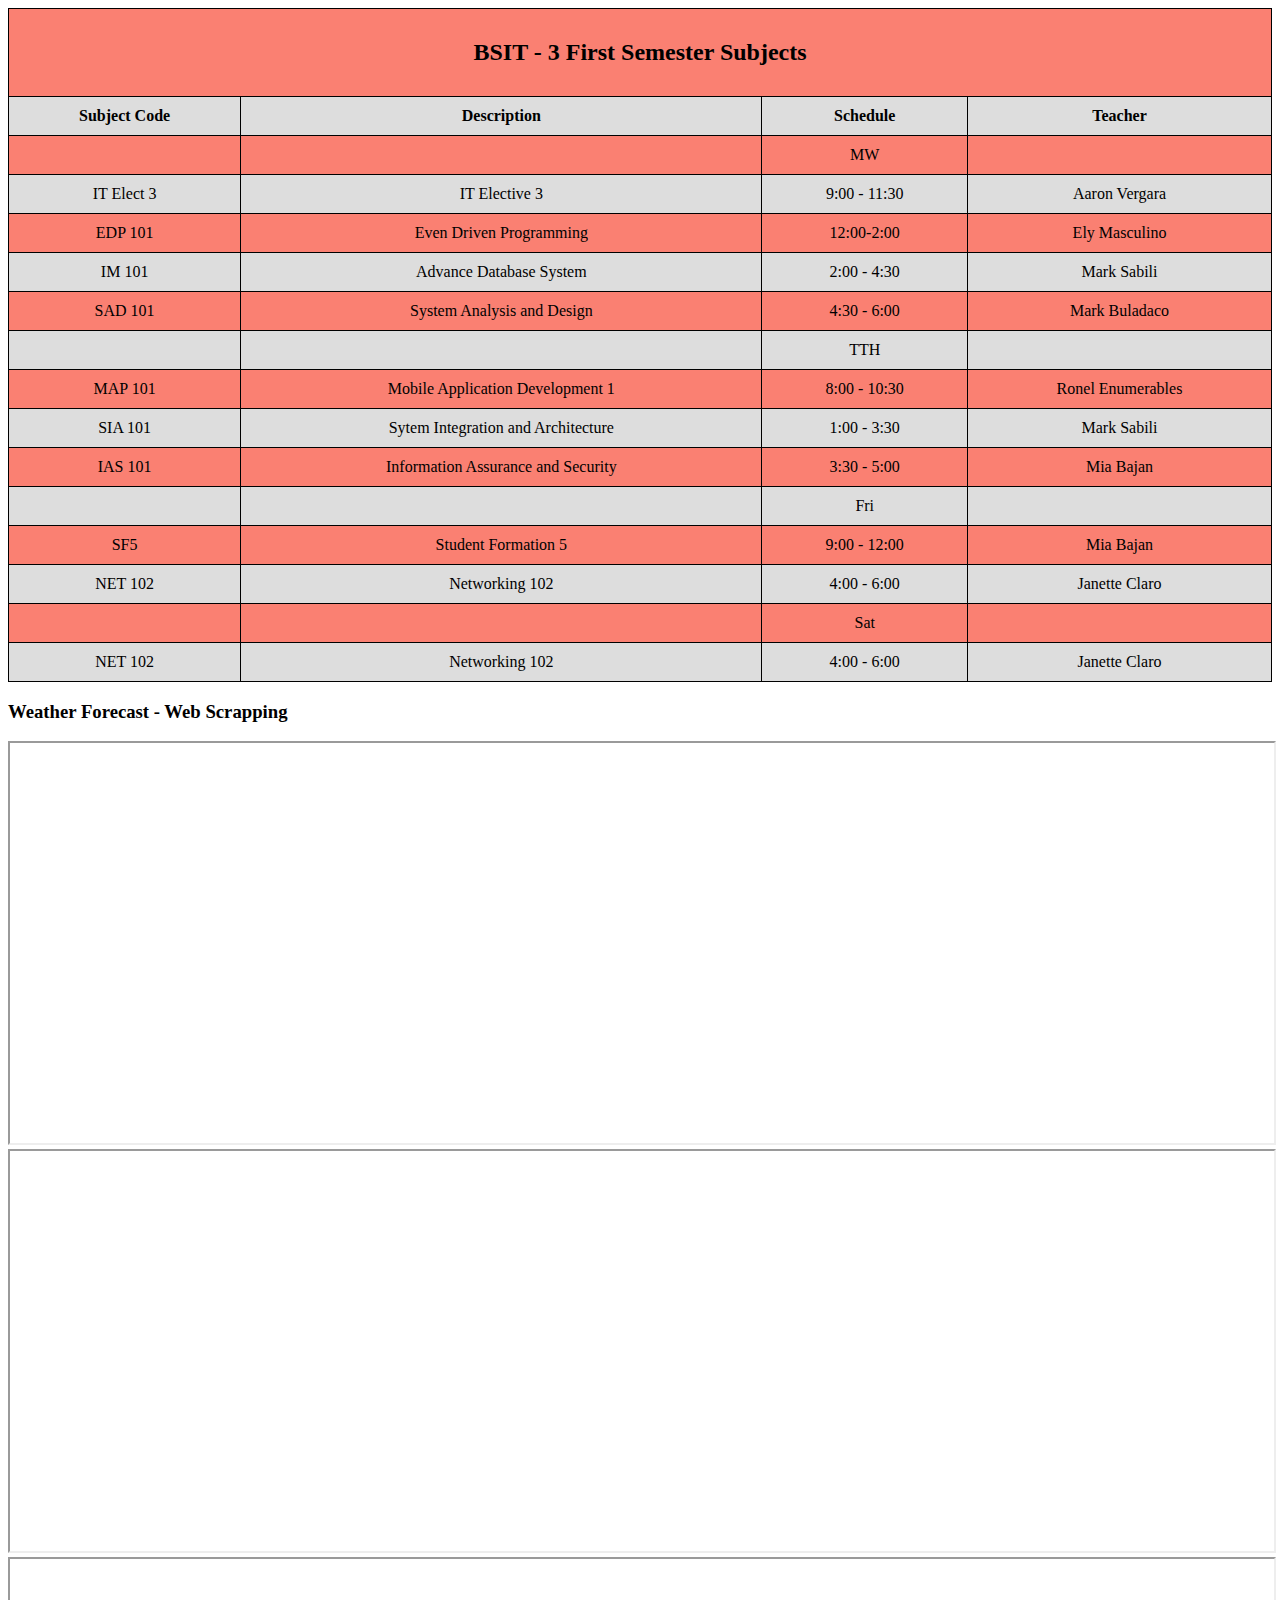
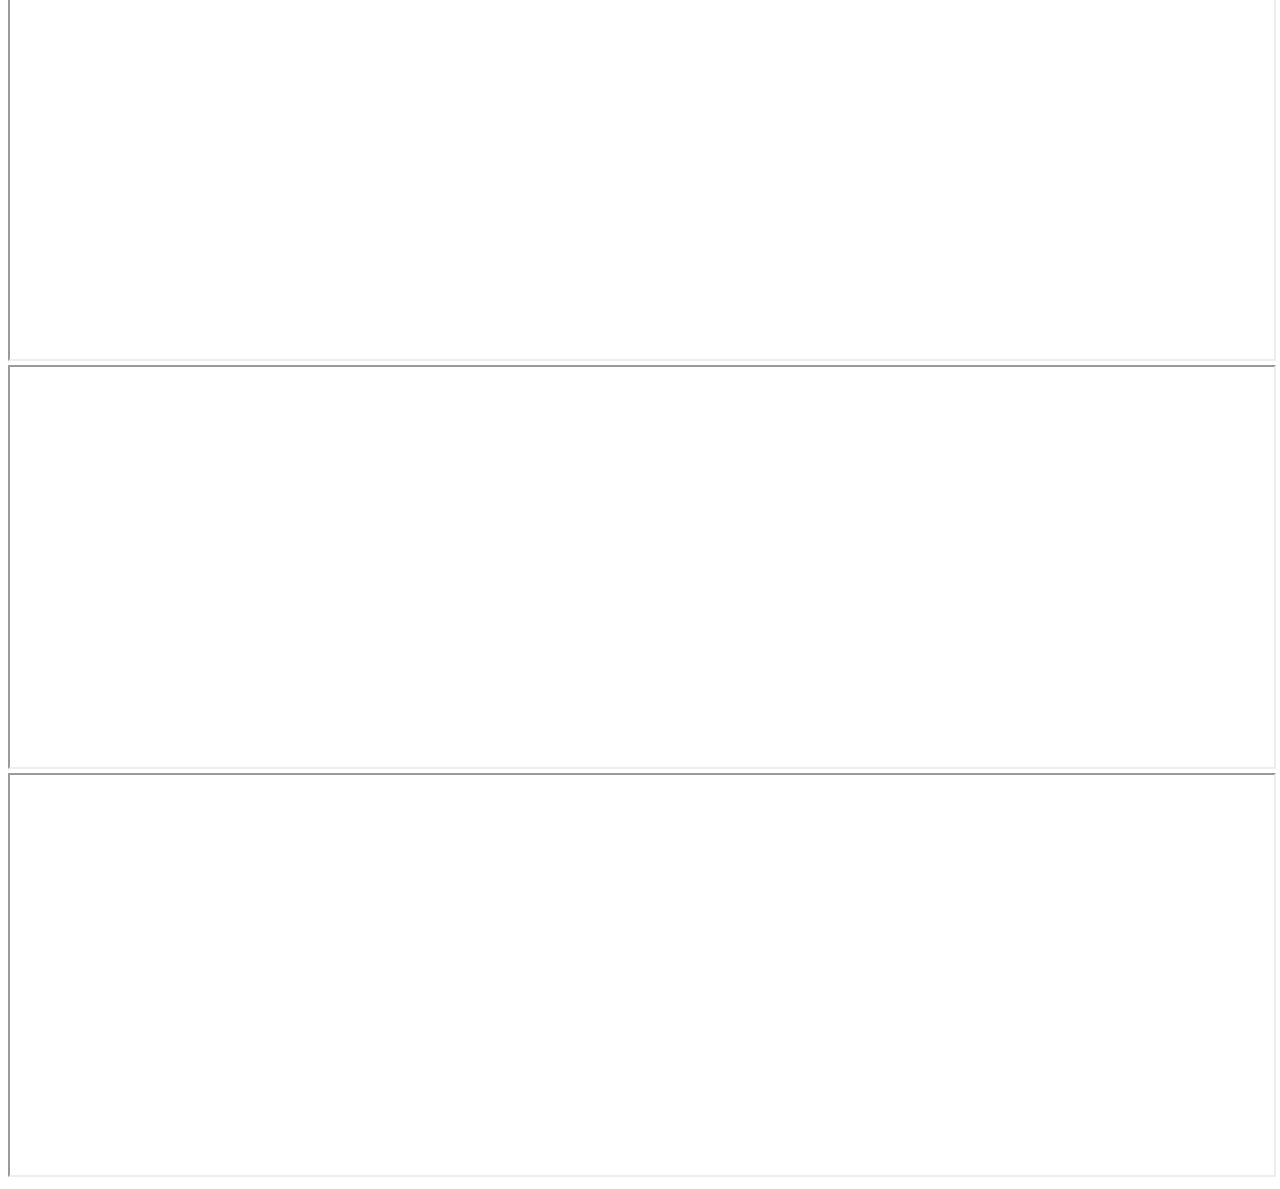
==== index.html @ 90889918 "Update index.html" ====
<!DOCTYPE html>
<html lang="en">
<head>

    <meta charset="UTF-8">
    <meta http-equiv="X-UA-Compatible" content="IE=edge">
    <meta name="viewport" content="width=device-width, initial-scale=1.0">
    <link rel="stylesheet" type+"text/css" media="screen" href="index.css"> <!--I use CSS for my table style-->

</head>

                                         <title> My Personal Website </title>

<body>
    <table style="width: 100%;">  
        <tr style="background-color: salmon">
            <th colspan="4"> 
                <h2> BSIT - 3 First Semester Subjects </h2>
            </th>
        </tr>
        <tr> <!--Header of the Table-->

            <th> Subject Code </th>
            <th> Description </th>
            <th> Schedule </th>
            <th> Teacher </th>
            
        </tr> 
        <!-- 10 rows -->
        <!--MW Subjects Schedule-->
        <tr>
            <td>  </td>
            <td> </td>
            <td> MW </td>
            <td> </td>
        </tr>
        <tr>
            <td> IT Elect 3 </td>
            <td> IT Elective 3 </td>
            <td> 9:00 - 11:30 </td>
            <td> Aaron Vergara </td>
        </tr>

        <tr>
            <td> EDP 101</td>
            <td> Even Driven Programming</td>
            <td> 12:00-2:00 </td>
            <td> Ely Masculino </td>
        </tr>

        <tr>
            <td> IM 101 </td>
            <td> Advance Database System </td>
            <td> 2:00 - 4:30 </td>
            <td> Mark Sabili </td>
        </tr>

        <tr>
            <td> SAD 101 </td>
            <td> System Analysis and Design </td>
            <td> 4:30 - 6:00 </td>
            <td> Mark Buladaco </td>
        </tr>
        <!--TTH Subjects Schedule-->
        <tr>
            <td>  </td>
            <td> </td>
            <td> TTH </td>
            <td> </td>
        </tr>
        <tr>
            <td> MAP 101 </td>
            <td> Mobile Application Development 1 </td>
            <td> 8:00 - 10:30 </td>
            <td> Ronel Enumerables </td>
        </tr>

        <tr>
            <td> SIA 101 </td>
            <td> Sytem Integration and Architecture </td>
            <td> 1:00 - 3:30</td>
            <td> Mark Sabili </td>
        </tr>

        <tr>
            <td> IAS 101 </td>
            <td> Information Assurance and Security </td>
            <td> 3:30 - 5:00 </td>
            <td> Mia Bajan </td>
        </tr>
        <!--Friday Subject Schedule-->
        <tr>
            <td>  </td>
            <td> </td>
            <td> Fri </td>
            <td> </td>
        </tr>
        <tr>
            <td> SF5 </td>
            <td> Student Formation 5 </td>
            <td> 9:00 - 12:00 </td>
            <td> Mia Bajan </td>
        </tr>

        <tr>
            <td> NET 102 </td>
            <td> Networking 102 </td>
            <td> 4:00 - 6:00 </td>
            <td> Janette Claro </td>
        </tr>
        <!--Saturday Subject Schedule-->
        <tr>
            <td>  </td>
            <td> </td>
            <td> Sat </td>
            <td> </td>
        </tr>
        <tr>
            <td> NET 102 </td>
            <td> Networking 102 </td>
            <td> 4:00 - 6:00</td>
            <td> Janette Claro </td>
        </tr>
        <!--End of the rows -->
    </table>

    
    <tr style="background-color: salmon">
        <th colspan="4"> 
            <h3> Weather Forecast - Web Scrapping </h3>
        </th>
    </tr>

        <iframe src="https://docs.google.com/spreadsheets/d/e/2PACX-1vTQWuRrAhJP8bqZvtiltjVV_imRP7ltTSWVVSZf_XJ91hqgpBYdrdxsCZsXrml9Cc115P-FpnN3tJfE/pubhtml?widget=true&amp;headers=false"></iframe>
        <iframe src="https://docs.google.com/spreadsheets/d/e/2PACX-1vS8b2HPne9F--ZANDuUoj8g5TgC3mtsV2VHDhm6cIUqLpjghOYvHdzsaXYIc7DFjr4k47rWjRA6M1yW/pubhtml?widget=true&amp;headers=false"></iframe>
        <iframe src="https://public.tableau.com/views/Midterm_16356190524330/Sheet1?:language=en-US&:display_count=n&:origin=viz_share_link"></iframe>
        <iframe src="https://public.tableau.com/views/Wodometer/Sheet1?:language=en-US&publish=yes&:display_count=n&:origin=viz_share_link"></iframe>
        <iframe src="https://public.tableau.com/views/Top5_16356208843310/Sheet1?:language=en-US&publish=yes&:display_count=n&:origin=viz_share_link"></iframe>
    </body>
</html>
---- index.css ----
table {
    width: 400px;
}
th{
    text-align: center;
}
td{
    text-align: center;
}
table, th, td {
    border: 1px solid #000;
    border-collapse: collapse; /*If the two border next to each other mag collapse sya into one border lang */
}

th, td {
    padding: 10px;
}

tr:nth-child(even){
    background-color: #ddd;
}
tr:nth-child(odd){
    background-color: salmon;
}
iframe{
    width: 100%;
    height: 400px;
}
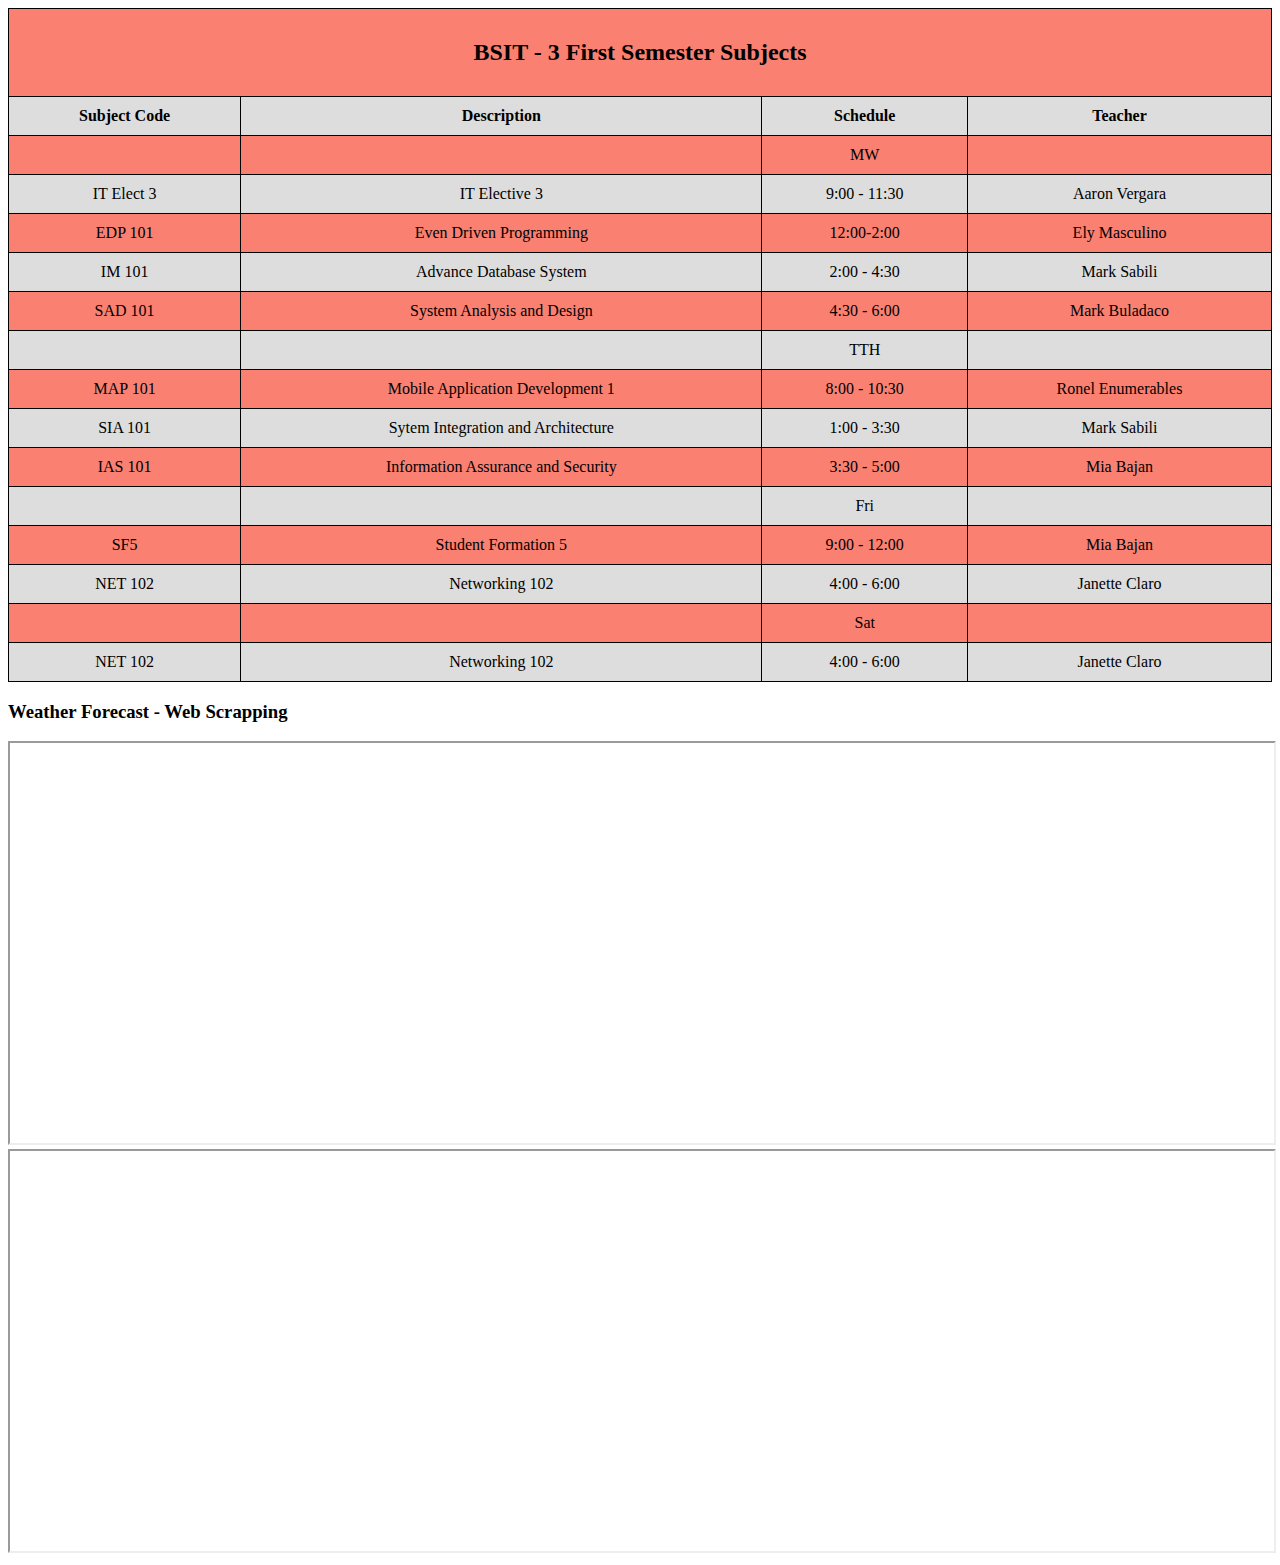
==== commit 8de42043: "Update index.html" ====
--- a/index.html
+++ b/index.html
@@ -133,8 +133,7 @@
 
         <iframe src="https://docs.google.com/spreadsheets/d/e/2PACX-1vTQWuRrAhJP8bqZvtiltjVV_imRP7ltTSWVVSZf_XJ91hqgpBYdrdxsCZsXrml9Cc115P-FpnN3tJfE/pubhtml?widget=true&amp;headers=false"></iframe>
         <iframe src="https://docs.google.com/spreadsheets/d/e/2PACX-1vS8b2HPne9F--ZANDuUoj8g5TgC3mtsV2VHDhm6cIUqLpjghOYvHdzsaXYIc7DFjr4k47rWjRA6M1yW/pubhtml?widget=true&amp;headers=false"></iframe>
-        <iframe src="https://public.tableau.com/views/Midterm_16356190524330/Sheet1?:language=en-US&:display_count=n&:origin=viz_share_link"></iframe>
-        <iframe src="https://public.tableau.com/views/Wodometer/Sheet1?:language=en-US&publish=yes&:display_count=n&:origin=viz_share_link"></iframe>
-        <iframe src="https://public.tableau.com/views/Top5_16356208843310/Sheet1?:language=en-US&publish=yes&:display_count=n&:origin=viz_share_link"></iframe>
+        <div class='tableauPlaceholder' id='viz1635621710087' style='position: relative'><noscript><a href='#'><img alt='Asia: Total Cases, New Cases, Total Recovered, Total New Recovered, Active Cases, Population ' src='https:&#47;&#47;public.tableau.com&#47;static&#47;images&#47;As&#47;AsiaWorldometer&#47;Sheet1&#47;1_rss.png' style='border: none' /></a></noscript><object class='tableauViz'  style='display:none;'><param name='host_url' value='https%3A%2F%2Fpublic.tableau.com%2F' /> <param name='embed_code_version' value='3' /> <param name='site_root' value='' /><param name='name' value='AsiaWorldometer&#47;Sheet1' /><param name='tabs' value='no' /><param name='toolbar' value='yes' /><param name='static_image' value='https:&#47;&#47;public.tableau.com&#47;static&#47;images&#47;As&#47;AsiaWorldometer&#47;Sheet1&#47;1.png' /> <param name='animate_transition' value='yes' /><param name='display_static_image' value='yes' /><param name='display_spinner' value='yes' /><param name='display_overlay' value='yes' /><param name='display_count' value='yes' /><param name='language' value='en-US' /><param name='filter' value='publish=yes' /></object></div>                <script type='text/javascript'>                    var divElement = document.getElementById('viz1635621710087');                    var vizElement = divElement.getElementsByTagName('object')[0];                    vizElement.style.width='100%';vizElement.style.height=(divElement.offsetWidth*0.75)+'px';                    var scriptElement = document.createElement('script');                    scriptElement.src = 'https://public.tableau.com/javascripts/api/viz_v1.js';                    vizElement.parentNode.insertBefore(scriptElement, vizElement);                </script>
+        <div class='tableauPlaceholder' id='viz1635621261794' style='position: relative'><noscript><a href='#'><img alt='Sheet 1 ' src='https:&#47;&#47;public.tableau.com&#47;static&#47;images&#47;Mi&#47;Midterm_16356190524330&#47;Sheet1&#47;1_rss.png' style='border: none' /></a></noscript><object class='tableauViz'  style='display:none;'><param name='host_url' value='https%3A%2F%2Fpublic.tableau.com%2F' /> <param name='embed_code_version' value='3' /> <param name='site_root' value='' /><param name='name' value='Midterm_16356190524330&#47;Sheet1' /><param name='tabs' value='no' /><param name='toolbar' value='yes' /><param name='static_image' value='https:&#47;&#47;public.tableau.com&#47;static&#47;images&#47;Mi&#47;Midterm_16356190524330&#47;Sheet1&#47;1.png' /> <param name='animate_transition' value='yes' /><param name='display_static_image' value='yes' /><param name='display_spinner' value='yes' /><param name='display_overlay' value='yes' /><param name='display_count' value='yes' /><param name='language' value='en-US' /></object></div>                <script type='text/javascript'>                    var divElement = document.getElementById('viz1635621261794');                    var vizElement = divElement.getElementsByTagName('object')[0];                    vizElement.style.width='100%';vizElement.style.height=(divElement.offsetWidth*0.75)+'px';                    var scriptElement = document.createElement('script');                    scriptElement.src = 'https://public.tableau.com/javascripts/api/viz_v1.js';                    vizElement.parentNode.insertBefore(scriptElement, vizElement);                </script>
     </body>
 </html>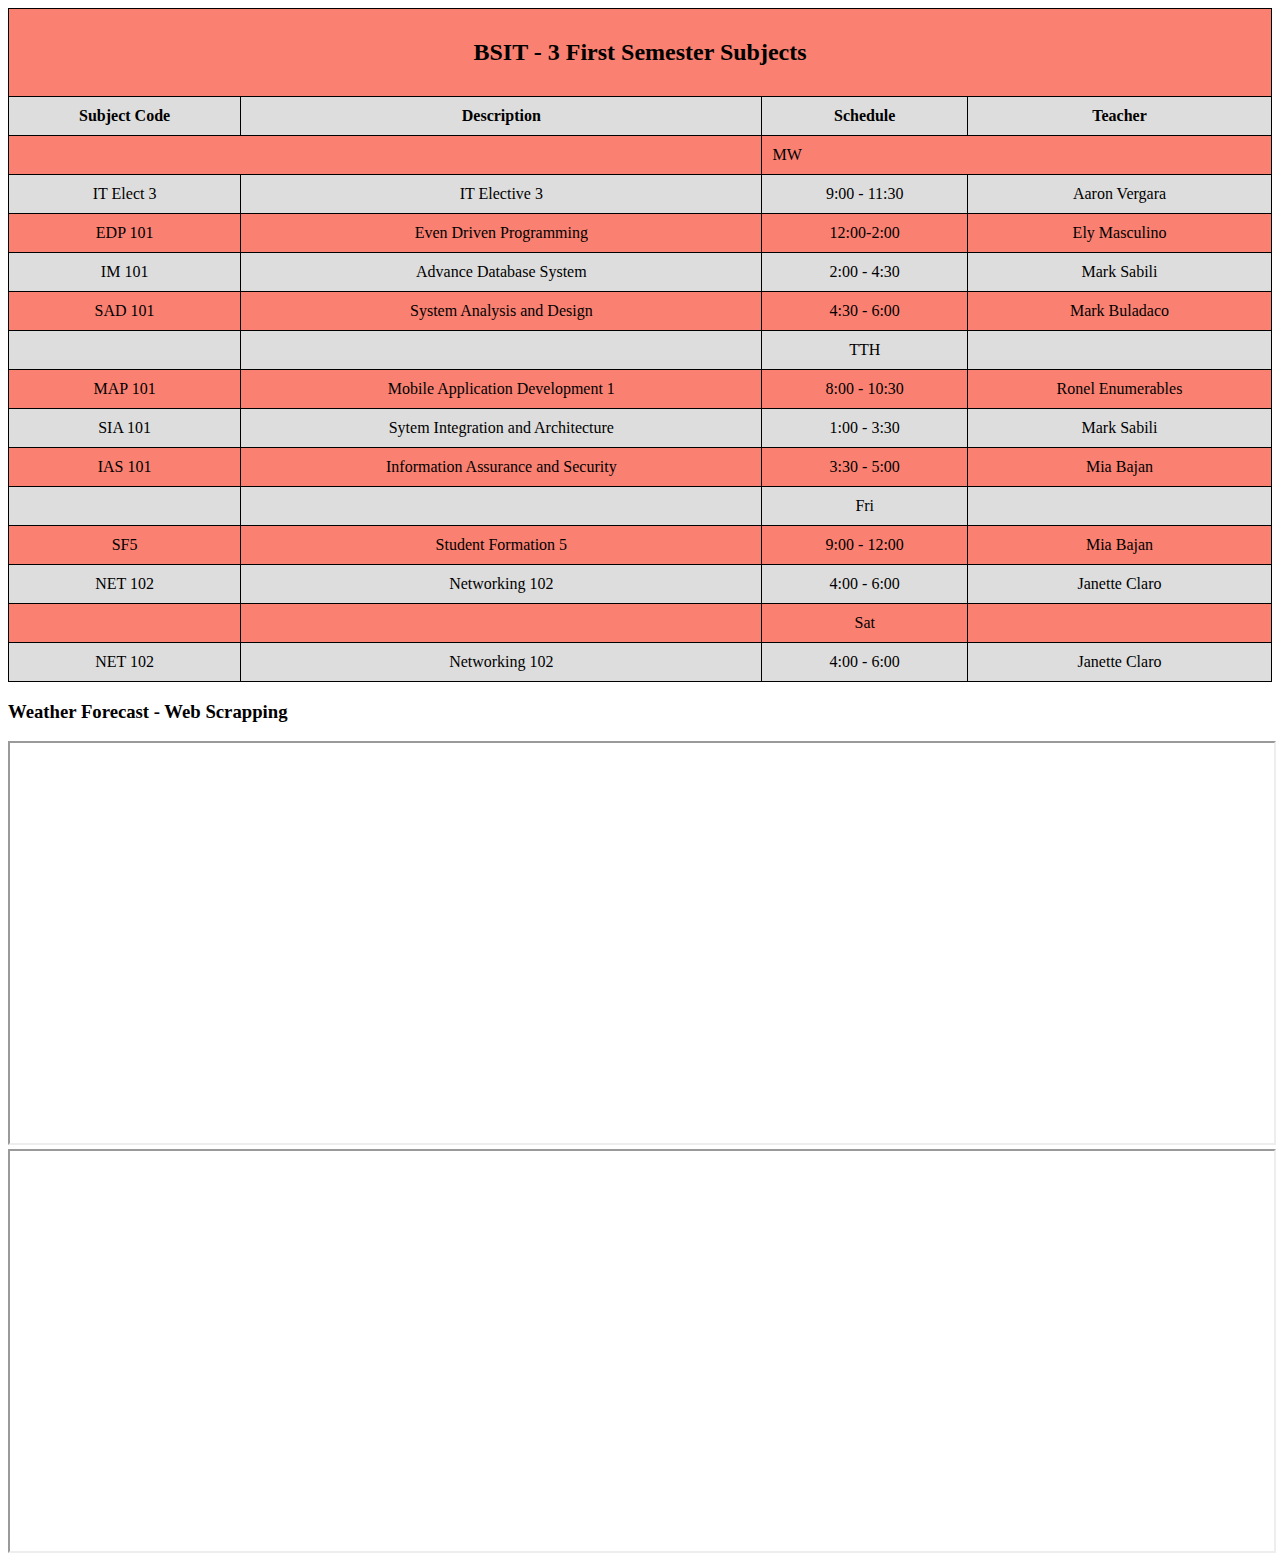
==== commit e261268f: "Update index.html" ====
--- a/index.html
+++ b/index.html
@@ -29,10 +29,8 @@
         <!-- 10 rows -->
         <!--MW Subjects Schedule-->
         <tr>
-            <td>  </td>
-            <td> </td>
-            <td> MW </td>
-            <td> </td>
+            <td colspan="2"> </td>
+            <td colspan="2" style="text-align: left;"> MW </td>
         </tr>
         <tr>
             <td> IT Elect 3 </td>
@@ -133,7 +131,16 @@
 
         <iframe src="https://docs.google.com/spreadsheets/d/e/2PACX-1vTQWuRrAhJP8bqZvtiltjVV_imRP7ltTSWVVSZf_XJ91hqgpBYdrdxsCZsXrml9Cc115P-FpnN3tJfE/pubhtml?widget=true&amp;headers=false"></iframe>
         <iframe src="https://docs.google.com/spreadsheets/d/e/2PACX-1vS8b2HPne9F--ZANDuUoj8g5TgC3mtsV2VHDhm6cIUqLpjghOYvHdzsaXYIc7DFjr4k47rWjRA6M1yW/pubhtml?widget=true&amp;headers=false"></iframe>
-        <div class='tableauPlaceholder' id='viz1635621710087' style='position: relative'><noscript><a href='#'><img alt='Asia: Total Cases, New Cases, Total Recovered, Total New Recovered, Active Cases, Population ' src='https:&#47;&#47;public.tableau.com&#47;static&#47;images&#47;As&#47;AsiaWorldometer&#47;Sheet1&#47;1_rss.png' style='border: none' /></a></noscript><object class='tableauViz'  style='display:none;'><param name='host_url' value='https%3A%2F%2Fpublic.tableau.com%2F' /> <param name='embed_code_version' value='3' /> <param name='site_root' value='' /><param name='name' value='AsiaWorldometer&#47;Sheet1' /><param name='tabs' value='no' /><param name='toolbar' value='yes' /><param name='static_image' value='https:&#47;&#47;public.tableau.com&#47;static&#47;images&#47;As&#47;AsiaWorldometer&#47;Sheet1&#47;1.png' /> <param name='animate_transition' value='yes' /><param name='display_static_image' value='yes' /><param name='display_spinner' value='yes' /><param name='display_overlay' value='yes' /><param name='display_count' value='yes' /><param name='language' value='en-US' /><param name='filter' value='publish=yes' /></object></div>                <script type='text/javascript'>                    var divElement = document.getElementById('viz1635621710087');                    var vizElement = divElement.getElementsByTagName('object')[0];                    vizElement.style.width='100%';vizElement.style.height=(divElement.offsetWidth*0.75)+'px';                    var scriptElement = document.createElement('script');                    scriptElement.src = 'https://public.tableau.com/javascripts/api/viz_v1.js';                    vizElement.parentNode.insertBefore(scriptElement, vizElement);                </script>
-        <div class='tableauPlaceholder' id='viz1635621261794' style='position: relative'><noscript><a href='#'><img alt='Sheet 1 ' src='https:&#47;&#47;public.tableau.com&#47;static&#47;images&#47;Mi&#47;Midterm_16356190524330&#47;Sheet1&#47;1_rss.png' style='border: none' /></a></noscript><object class='tableauViz'  style='display:none;'><param name='host_url' value='https%3A%2F%2Fpublic.tableau.com%2F' /> <param name='embed_code_version' value='3' /> <param name='site_root' value='' /><param name='name' value='Midterm_16356190524330&#47;Sheet1' /><param name='tabs' value='no' /><param name='toolbar' value='yes' /><param name='static_image' value='https:&#47;&#47;public.tableau.com&#47;static&#47;images&#47;Mi&#47;Midterm_16356190524330&#47;Sheet1&#47;1.png' /> <param name='animate_transition' value='yes' /><param name='display_static_image' value='yes' /><param name='display_spinner' value='yes' /><param name='display_overlay' value='yes' /><param name='display_count' value='yes' /><param name='language' value='en-US' /></object></div>                <script type='text/javascript'>                    var divElement = document.getElementById('viz1635621261794');                    var vizElement = divElement.getElementsByTagName('object')[0];                    vizElement.style.width='100%';vizElement.style.height=(divElement.offsetWidth*0.75)+'px';                    var scriptElement = document.createElement('script');                    scriptElement.src = 'https://public.tableau.com/javascripts/api/viz_v1.js';                    vizElement.parentNode.insertBefore(scriptElement, vizElement);                </script>
-    </body>
+        
+        <!--Worldometer-->
+        <div class='tableauPlaceholder' id='viz1635622373946' style='position: relative'><noscript><a href='#'><img alt='Asia - Worldometer ' src='https:&#47;&#47;public.tableau.com&#47;static&#47;images&#47;As&#47;Asia-Worldometer&#47;Sheet1&#47;1_rss.png' style='border: none' /></a></noscript><object class='tableauViz'  style='display:none;'><param name='host_url' value='https%3A%2F%2Fpublic.tableau.com%2F' /> <param name='embed_code_version' value='3' /> <param name='site_root' value='' /><param name='name' value='Asia-Worldometer&#47;Sheet1' /><param name='tabs' value='no' /><param name='toolbar' value='yes' /><param name='static_image' value='https:&#47;&#47;public.tableau.com&#47;static&#47;images&#47;As&#47;Asia-Worldometer&#47;Sheet1&#47;1.png' /> <param name='animate_transition' value='yes' /><param name='display_static_image' value='yes' /><param name='display_spinner' value='yes' /><param name='display_overlay' value='yes' /><param name='display_count' value='yes' /><param name='language' value='en-US' /><param name='filter' value='publish=yes' /></object></div>                <script type='text/javascript'>                    var divElement = document.getElementById('viz1635622373946');                    var vizElement = divElement.getElementsByTagName('object')[0];                    vizElement.style.width='100%';vizElement.style.height=(divElement.offsetWidth*0.75)+'px';                    var scriptElement = document.createElement('script');                    scriptElement.src = 'https://public.tableau.com/javascripts/api/viz_v1.js';                    vizElement.parentNode.insertBefore(scriptElement, vizElement);                </script>
+
+        <!--Top 5-->
+        <div class='tableauPlaceholder' id='viz1635621857302' style='position: relative'><noscript><a href='#'><img alt='Top 5 Countries -  Highest New Cases and Total New Recovered ' src='https:&#47;&#47;public.tableau.com&#47;static&#47;images&#47;To&#47;Top5_16356208843310&#47;Sheet1&#47;1_rss.png' style='border: none' /></a></noscript><object class='tableauViz'  style='display:none;'><param name='host_url' value='https%3A%2F%2Fpublic.tableau.com%2F' /> <param name='embed_code_version' value='3' /> <param name='site_root' value='' /><param name='name' value='Top5_16356208843310&#47;Sheet1' /><param name='tabs' value='no' /><param name='toolbar' value='yes' /><param name='static_image' value='https:&#47;&#47;public.tableau.com&#47;static&#47;images&#47;To&#47;Top5_16356208843310&#47;Sheet1&#47;1.png' /> <param name='animate_transition' value='yes' /><param name='display_static_image' value='yes' /><param name='display_spinner' value='yes' /><param name='display_overlay' value='yes' /><param name='display_count' value='yes' /><param name='language' value='en-US' /><param name='filter' value='publish=yes' /></object></div>                <script type='text/javascript'>                    var divElement = document.getElementById('viz1635621857302');                    var vizElement = divElement.getElementsByTagName('object')[0];                    vizElement.style.width='100%';vizElement.style.height=(divElement.offsetWidth*0.75)+'px';                    var scriptElement = document.createElement('script');                    scriptElement.src = 'https://public.tableau.com/javascripts/api/viz_v1.js';                    vizElement.parentNode.insertBefore(scriptElement, vizElement);                </script>
+
+        <!--GDP-->
+        <div class='tableauPlaceholder' id='viz1635622721377' style='position: relative'><noscript><a href='#'><img alt='Asia - GDP ' src='https:&#47;&#47;public.tableau.com&#47;static&#47;images&#47;As&#47;Asia-GDP&#47;Sheet1&#47;1_rss.png' style='border: none' /></a></noscript><object class='tableauViz'  style='display:none;'><param name='host_url' value='https%3A%2F%2Fpublic.tableau.com%2F' /> <param name='embed_code_version' value='3' /> <param name='site_root' value='' /><param name='name' value='Asia-GDP&#47;Sheet1' /><param name='tabs' value='no' /><param name='toolbar' value='yes' /><param name='static_image' value='https:&#47;&#47;public.tableau.com&#47;static&#47;images&#47;As&#47;Asia-GDP&#47;Sheet1&#47;1.png' /> <param name='animate_transition' value='yes' /><param name='display_static_image' value='yes' /><param name='display_spinner' value='yes' /><param name='display_overlay' value='yes' /><param name='display_count' value='yes' /><param name='language' value='en-US' /><param name='filter' value='publish=yes' /></object></div>                <script type='text/javascript'>                    var divElement = document.getElementById('viz1635622721377');                    var vizElement = divElement.getElementsByTagName('object')[0];                    vizElement.style.width='100%';vizElement.style.height=(divElement.offsetWidth*0.75)+'px';                    var scriptElement = document.createElement('script');                    scriptElement.src = 'https://public.tableau.com/javascripts/api/viz_v1.js';                    vizElement.parentNode.insertBefore(scriptElement, vizElement);                </script>
+
+        <!--Last-->
+        <div class='tableauPlaceholder' id='viz1635622988412' style='position: relative'><noscript><a href='#'><img alt='Asia - Total Cases, Recovered, Population and GDP ' src='https:&#47;&#47;public.tableau.com&#47;static&#47;images&#47;As&#47;Asia-GDPetc__&#47;Sheet1&#47;1_rss.png' style='border: none' /></a></noscript><object class='tableauViz'  style='display:none;'><param name='host_url' value='https%3A%2F%2Fpublic.tableau.com%2F' /> <param name='embed_code_version' value='3' /> <param name='site_root' value='' /><param name='name' value='Asia-GDPetc__&#47;Sheet1' /><param name='tabs' value='no' /><param name='toolbar' value='yes' /><param name='static_image' value='https:&#47;&#47;public.tableau.com&#47;static&#47;images&#47;As&#47;Asia-GDPetc__&#47;Sheet1&#47;1.png' /> <param name='animate_transition' value='yes' /><param name='display_static_image' value='yes' /><param name='display_spinner' value='yes' /><param name='display_overlay' value='yes' /><param name='display_count' value='yes' /><param name='language' value='en-US' /><param name='filter' value='publish=yes' /></object></div>                <script type='text/javascript'>                    var divElement = document.getElementById('viz1635622988412');                    var vizElement = divElement.getElementsByTagName('object')[0];                    vizElement.style.width='100%';vizElement.style.height=(divElement.offsetWidth*0.75)+'px';                    var scriptElement = document.createElement('script');                    scriptElement.src = 'https://public.tableau.com/javascripts/api/viz_v1.js';                    vizElement.parentNode.insertBefore(scriptElement, vizElement);                </script>
 </html>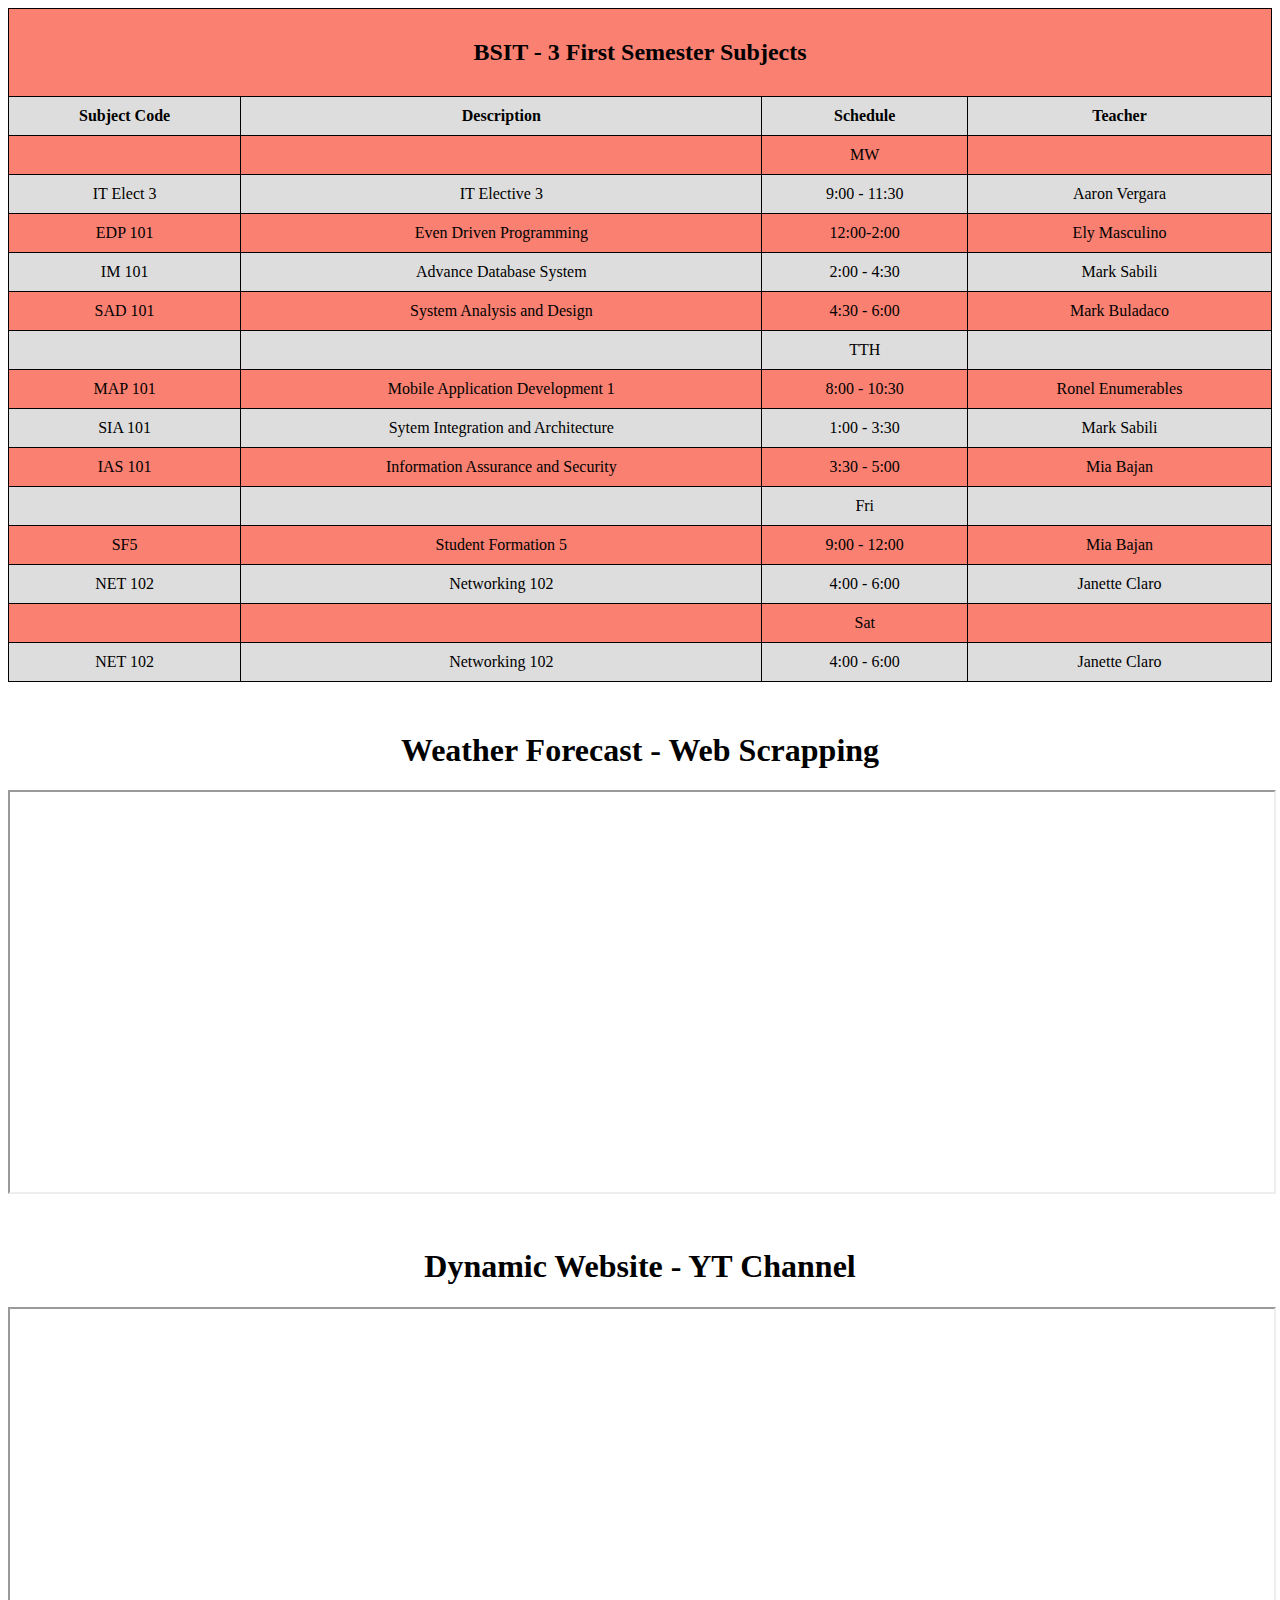
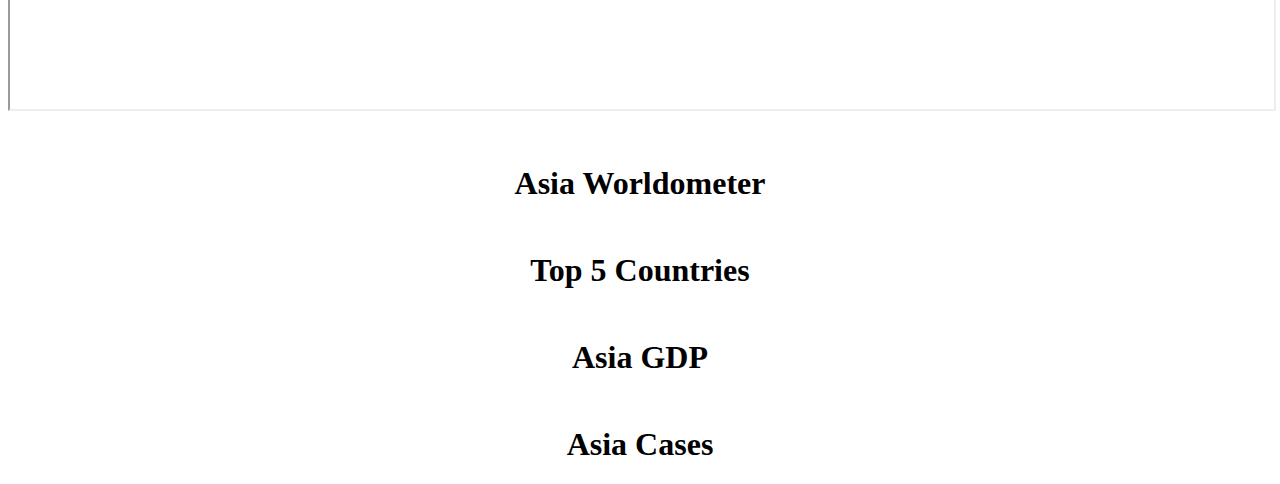
==== commit 50fe206b: "updated table" ====
--- a/index.html
+++ b/index.html
@@ -7,11 +7,11 @@
     <meta name="viewport" content="width=device-width, initial-scale=1.0">
     <link rel="stylesheet" type+"text/css" media="screen" href="index.css"> <!--I use CSS for my table style-->
 
-</head>
+    </head>
 
-                                         <title> My Personal Website </title>
+    <title> My Personal Website </title>
 
-<body>
+    <body>
     <table style="width: 100%;">  
         <tr style="background-color: salmon">
             <th colspan="4"> 
@@ -29,8 +29,10 @@
         <!-- 10 rows -->
         <!--MW Subjects Schedule-->
         <tr>
-            <td colspan="2"> </td>
-            <td colspan="2" style="text-align: left;"> MW </td>
+            <td></td>
+            <td></td>
+            <td>MW</td>
+            <td></td>
         </tr>
         <tr>
             <td> IT Elect 3 </td>
@@ -122,25 +124,21 @@
         <!--End of the rows -->
     </table>
 
-    
-    <tr style="background-color: salmon">
-        <th colspan="4"> 
-            <h3> Weather Forecast - Web Scrapping </h3>
-        </th>
-    </tr>
+            <h1> Weather Forecast - Web Scrapping </h1>
+            <iframe src="https://docs.google.com/spreadsheets/d/e/2PACX-1vTQWuRrAhJP8bqZvtiltjVV_imRP7ltTSWVVSZf_XJ91hqgpBYdrdxsCZsXrml9Cc115P-FpnN3tJfE/pubhtml?widget=true&amp;headers=false"></iframe>
 
-        <iframe src="https://docs.google.com/spreadsheets/d/e/2PACX-1vTQWuRrAhJP8bqZvtiltjVV_imRP7ltTSWVVSZf_XJ91hqgpBYdrdxsCZsXrml9Cc115P-FpnN3tJfE/pubhtml?widget=true&amp;headers=false"></iframe>
-        <iframe src="https://docs.google.com/spreadsheets/d/e/2PACX-1vS8b2HPne9F--ZANDuUoj8g5TgC3mtsV2VHDhm6cIUqLpjghOYvHdzsaXYIc7DFjr4k47rWjRA6M1yW/pubhtml?widget=true&amp;headers=false"></iframe>
-        
-        <!--Worldometer-->
-        <div class='tableauPlaceholder' id='viz1635622373946' style='position: relative'><noscript><a href='#'><img alt='Asia - Worldometer ' src='https:&#47;&#47;public.tableau.com&#47;static&#47;images&#47;As&#47;Asia-Worldometer&#47;Sheet1&#47;1_rss.png' style='border: none' /></a></noscript><object class='tableauViz'  style='display:none;'><param name='host_url' value='https%3A%2F%2Fpublic.tableau.com%2F' /> <param name='embed_code_version' value='3' /> <param name='site_root' value='' /><param name='name' value='Asia-Worldometer&#47;Sheet1' /><param name='tabs' value='no' /><param name='toolbar' value='yes' /><param name='static_image' value='https:&#47;&#47;public.tableau.com&#47;static&#47;images&#47;As&#47;Asia-Worldometer&#47;Sheet1&#47;1.png' /> <param name='animate_transition' value='yes' /><param name='display_static_image' value='yes' /><param name='display_spinner' value='yes' /><param name='display_overlay' value='yes' /><param name='display_count' value='yes' /><param name='language' value='en-US' /><param name='filter' value='publish=yes' /></object></div>                <script type='text/javascript'>                    var divElement = document.getElementById('viz1635622373946');                    var vizElement = divElement.getElementsByTagName('object')[0];                    vizElement.style.width='100%';vizElement.style.height=(divElement.offsetWidth*0.75)+'px';                    var scriptElement = document.createElement('script');                    scriptElement.src = 'https://public.tableau.com/javascripts/api/viz_v1.js';                    vizElement.parentNode.insertBefore(scriptElement, vizElement);                </script>
+            <h1> Dynamic Website - YT Channel </h1>
+            <iframe src="https://docs.google.com/spreadsheets/d/e/2PACX-1vS8b2HPne9F--ZANDuUoj8g5TgC3mtsV2VHDhm6cIUqLpjghOYvHdzsaXYIc7DFjr4k47rWjRA6M1yW/pubhtml?widget=true&amp;headers=false"></iframe>
 
-        <!--Top 5-->
-        <div class='tableauPlaceholder' id='viz1635621857302' style='position: relative'><noscript><a href='#'><img alt='Top 5 Countries -  Highest New Cases and Total New Recovered ' src='https:&#47;&#47;public.tableau.com&#47;static&#47;images&#47;To&#47;Top5_16356208843310&#47;Sheet1&#47;1_rss.png' style='border: none' /></a></noscript><object class='tableauViz'  style='display:none;'><param name='host_url' value='https%3A%2F%2Fpublic.tableau.com%2F' /> <param name='embed_code_version' value='3' /> <param name='site_root' value='' /><param name='name' value='Top5_16356208843310&#47;Sheet1' /><param name='tabs' value='no' /><param name='toolbar' value='yes' /><param name='static_image' value='https:&#47;&#47;public.tableau.com&#47;static&#47;images&#47;To&#47;Top5_16356208843310&#47;Sheet1&#47;1.png' /> <param name='animate_transition' value='yes' /><param name='display_static_image' value='yes' /><param name='display_spinner' value='yes' /><param name='display_overlay' value='yes' /><param name='display_count' value='yes' /><param name='language' value='en-US' /><param name='filter' value='publish=yes' /></object></div>                <script type='text/javascript'>                    var divElement = document.getElementById('viz1635621857302');                    var vizElement = divElement.getElementsByTagName('object')[0];                    vizElement.style.width='100%';vizElement.style.height=(divElement.offsetWidth*0.75)+'px';                    var scriptElement = document.createElement('script');                    scriptElement.src = 'https://public.tableau.com/javascripts/api/viz_v1.js';                    vizElement.parentNode.insertBefore(scriptElement, vizElement);                </script>
+            <h1>Asia Worldometer</h1>
+            <div class='tableauPlaceholder' id='viz1635622373946' style='position: relative'><noscript><a href='#'><img alt='Asia - Worldometer ' src='https:&#47;&#47;public.tableau.com&#47;static&#47;images&#47;As&#47;Asia-Worldometer&#47;Sheet1&#47;1_rss.png' style='border: none' /></a></noscript><object class='tableauViz'  style='display:none;'><param name='host_url' value='https%3A%2F%2Fpublic.tableau.com%2F' /> <param name='embed_code_version' value='3' /> <param name='site_root' value='' /><param name='name' value='Asia-Worldometer&#47;Sheet1' /><param name='tabs' value='no' /><param name='toolbar' value='yes' /><param name='static_image' value='https:&#47;&#47;public.tableau.com&#47;static&#47;images&#47;As&#47;Asia-Worldometer&#47;Sheet1&#47;1.png' /> <param name='animate_transition' value='yes' /><param name='display_static_image' value='yes' /><param name='display_spinner' value='yes' /><param name='display_overlay' value='yes' /><param name='display_count' value='yes' /><param name='language' value='en-US' /><param name='filter' value='publish=yes' /></object></div>                <script type='text/javascript'>                    var divElement = document.getElementById('viz1635622373946');                    var vizElement = divElement.getElementsByTagName('object')[0];                    vizElement.style.width='100%';vizElement.style.height=(divElement.offsetWidth*0.75)+'px';                    var scriptElement = document.createElement('script');                    scriptElement.src = 'https://public.tableau.com/javascripts/api/viz_v1.js';                    vizElement.parentNode.insertBefore(scriptElement, vizElement);                </script>
 
-        <!--GDP-->
-        <div class='tableauPlaceholder' id='viz1635622721377' style='position: relative'><noscript><a href='#'><img alt='Asia - GDP ' src='https:&#47;&#47;public.tableau.com&#47;static&#47;images&#47;As&#47;Asia-GDP&#47;Sheet1&#47;1_rss.png' style='border: none' /></a></noscript><object class='tableauViz'  style='display:none;'><param name='host_url' value='https%3A%2F%2Fpublic.tableau.com%2F' /> <param name='embed_code_version' value='3' /> <param name='site_root' value='' /><param name='name' value='Asia-GDP&#47;Sheet1' /><param name='tabs' value='no' /><param name='toolbar' value='yes' /><param name='static_image' value='https:&#47;&#47;public.tableau.com&#47;static&#47;images&#47;As&#47;Asia-GDP&#47;Sheet1&#47;1.png' /> <param name='animate_transition' value='yes' /><param name='display_static_image' value='yes' /><param name='display_spinner' value='yes' /><param name='display_overlay' value='yes' /><param name='display_count' value='yes' /><param name='language' value='en-US' /><param name='filter' value='publish=yes' /></object></div>                <script type='text/javascript'>                    var divElement = document.getElementById('viz1635622721377');                    var vizElement = divElement.getElementsByTagName('object')[0];                    vizElement.style.width='100%';vizElement.style.height=(divElement.offsetWidth*0.75)+'px';                    var scriptElement = document.createElement('script');                    scriptElement.src = 'https://public.tableau.com/javascripts/api/viz_v1.js';                    vizElement.parentNode.insertBefore(scriptElement, vizElement);                </script>
+            <h1>Top 5 Countries</h1>
+            <div class='tableauPlaceholder' id='viz1635621857302' style='position: relative'><noscript><a href='#'><img alt='Top 5 Countries -  Highest New Cases and Total New Recovered ' src='https:&#47;&#47;public.tableau.com&#47;static&#47;images&#47;To&#47;Top5_16356208843310&#47;Sheet1&#47;1_rss.png' style='border: none' /></a></noscript><object class='tableauViz'  style='display:none;'><param name='host_url' value='https%3A%2F%2Fpublic.tableau.com%2F' /> <param name='embed_code_version' value='3' /> <param name='site_root' value='' /><param name='name' value='Top5_16356208843310&#47;Sheet1' /><param name='tabs' value='no' /><param name='toolbar' value='yes' /><param name='static_image' value='https:&#47;&#47;public.tableau.com&#47;static&#47;images&#47;To&#47;Top5_16356208843310&#47;Sheet1&#47;1.png' /> <param name='animate_transition' value='yes' /><param name='display_static_image' value='yes' /><param name='display_spinner' value='yes' /><param name='display_overlay' value='yes' /><param name='display_count' value='yes' /><param name='language' value='en-US' /><param name='filter' value='publish=yes' /></object></div>                <script type='text/javascript'>                    var divElement = document.getElementById('viz1635621857302');                    var vizElement = divElement.getElementsByTagName('object')[0];                    vizElement.style.width='100%';vizElement.style.height=(divElement.offsetWidth*0.75)+'px';                    var scriptElement = document.createElement('script');                    scriptElement.src = 'https://public.tableau.com/javascripts/api/viz_v1.js';                    vizElement.parentNode.insertBefore(scriptElement, vizElement);                </script>
 
-        <!--Last-->
-        <div class='tableauPlaceholder' id='viz1635622988412' style='position: relative'><noscript><a href='#'><img alt='Asia - Total Cases, Recovered, Population and GDP ' src='https:&#47;&#47;public.tableau.com&#47;static&#47;images&#47;As&#47;Asia-GDPetc__&#47;Sheet1&#47;1_rss.png' style='border: none' /></a></noscript><object class='tableauViz'  style='display:none;'><param name='host_url' value='https%3A%2F%2Fpublic.tableau.com%2F' /> <param name='embed_code_version' value='3' /> <param name='site_root' value='' /><param name='name' value='Asia-GDPetc__&#47;Sheet1' /><param name='tabs' value='no' /><param name='toolbar' value='yes' /><param name='static_image' value='https:&#47;&#47;public.tableau.com&#47;static&#47;images&#47;As&#47;Asia-GDPetc__&#47;Sheet1&#47;1.png' /> <param name='animate_transition' value='yes' /><param name='display_static_image' value='yes' /><param name='display_spinner' value='yes' /><param name='display_overlay' value='yes' /><param name='display_count' value='yes' /><param name='language' value='en-US' /><param name='filter' value='publish=yes' /></object></div>                <script type='text/javascript'>                    var divElement = document.getElementById('viz1635622988412');                    var vizElement = divElement.getElementsByTagName('object')[0];                    vizElement.style.width='100%';vizElement.style.height=(divElement.offsetWidth*0.75)+'px';                    var scriptElement = document.createElement('script');                    scriptElement.src = 'https://public.tableau.com/javascripts/api/viz_v1.js';                    vizElement.parentNode.insertBefore(scriptElement, vizElement);                </script>
+            <h1>Asia GDP</h1>
+            <div class='tableauPlaceholder' id='viz1635622721377' style='position: relative'><noscript><a href='#'><img alt='Asia - GDP ' src='https:&#47;&#47;public.tableau.com&#47;static&#47;images&#47;As&#47;Asia-GDP&#47;Sheet1&#47;1_rss.png' style='border: none' /></a></noscript><object class='tableauViz'  style='display:none;'><param name='host_url' value='https%3A%2F%2Fpublic.tableau.com%2F' /> <param name='embed_code_version' value='3' /> <param name='site_root' value='' /><param name='name' value='Asia-GDP&#47;Sheet1' /><param name='tabs' value='no' /><param name='toolbar' value='yes' /><param name='static_image' value='https:&#47;&#47;public.tableau.com&#47;static&#47;images&#47;As&#47;Asia-GDP&#47;Sheet1&#47;1.png' /> <param name='animate_transition' value='yes' /><param name='display_static_image' value='yes' /><param name='display_spinner' value='yes' /><param name='display_overlay' value='yes' /><param name='display_count' value='yes' /><param name='language' value='en-US' /><param name='filter' value='publish=yes' /></object></div>                <script type='text/javascript'>                    var divElement = document.getElementById('viz1635622721377');                    var vizElement = divElement.getElementsByTagName('object')[0];                    vizElement.style.width='100%';vizElement.style.height=(divElement.offsetWidth*0.75)+'px';                    var scriptElement = document.createElement('script');                    scriptElement.src = 'https://public.tableau.com/javascripts/api/viz_v1.js';                    vizElement.parentNode.insertBefore(scriptElement, vizElement);                </script>
+
+            <h1>Asia Cases</h1>
+            <div class='tableauPlaceholder' id='viz1635622988412' style='position: relative'><noscript><a href='#'><img alt='Asia - Total Cases, Recovered, Population and GDP ' src='https:&#47;&#47;public.tableau.com&#47;static&#47;images&#47;As&#47;Asia-GDPetc__&#47;Sheet1&#47;1_rss.png' style='border: none' /></a></noscript><object class='tableauViz'  style='display:none;'><param name='host_url' value='https%3A%2F%2Fpublic.tableau.com%2F' /> <param name='embed_code_version' value='3' /> <param name='site_root' value='' /><param name='name' value='Asia-GDPetc__&#47;Sheet1' /><param name='tabs' value='no' /><param name='toolbar' value='yes' /><param name='static_image' value='https:&#47;&#47;public.tableau.com&#47;static&#47;images&#47;As&#47;Asia-GDPetc__&#47;Sheet1&#47;1.png' /> <param name='animate_transition' value='yes' /><param name='display_static_image' value='yes' /><param name='display_spinner' value='yes' /><param name='display_overlay' value='yes' /><param name='display_count' value='yes' /><param name='language' value='en-US' /><param name='filter' value='publish=yes' /></object></div>                <script type='text/javascript'>                    var divElement = document.getElementById('viz1635622988412');                    var vizElement = divElement.getElementsByTagName('object')[0];                    vizElement.style.width='100%';vizElement.style.height=(divElement.offsetWidth*0.75)+'px';                    var scriptElement = document.createElement('script');                    scriptElement.src = 'https://public.tableau.com/javascripts/api/viz_v1.js';                    vizElement.parentNode.insertBefore(scriptElement, vizElement);                </script>
 </html>--- a/index.css
+++ b/index.css
@@ -26,3 +26,7 @@
     width: 100%;
     height: 400px;
 }
+h1{
+    text-align: center;
+    margin-top: 50px;
+}